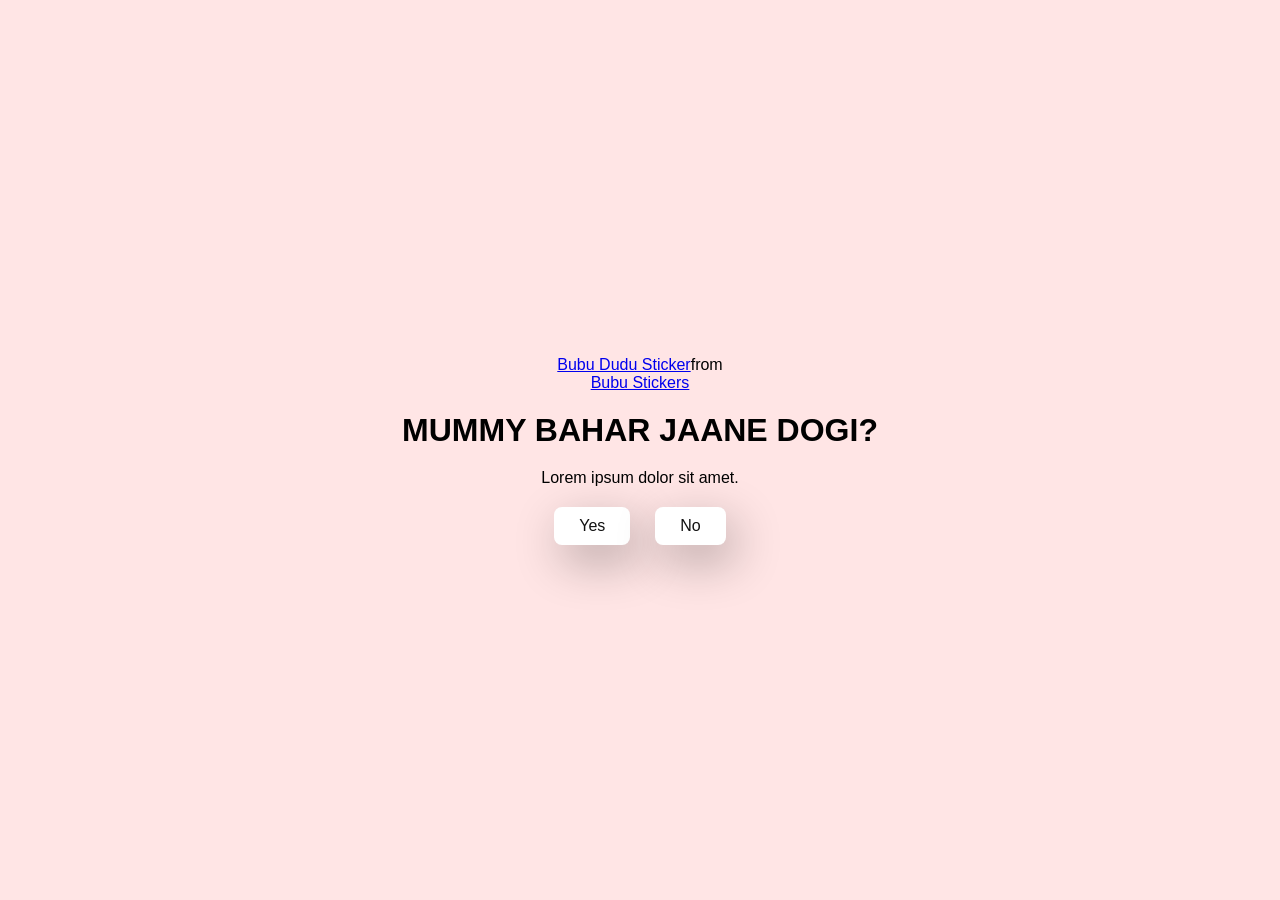
==== index.html @ 005c990e "Add files via upload" ====
<!DOCTYPE html>
<html lang="en">
<head>
    <meta charset="UTF-8">
    <meta name="viewport" content="width=device-width, initial-scale=1.0">
    <title>half time</title>

    <link rel="stylesheet" href="./style.css">
</head>
<body>
    <div class="container">
        <div class="tenor-gif-embed" data-postid="13168878375741792886" data-share-method="host"
            data-aspect-ratio="1.00671" data-width="100%"><a
                href="https://tenor.com/view/bubu-dudu-bubu-dudu-bear-panda-gif-13168878375741792886">Bubu Dudu
                Sticker</a>from <a href="https://tenor.com/search/bubu-stickers">Bubu Stickers</a></div>
        <script type="text/javascript" async src="https://tenor.com/embed.js"></script>
        <h1>MUMMY BAHAR JAANE DOGI?</h1>
        <p>Lorem ipsum dolor sit amet.</p>

        <div class="btn">
            <a href="yes.html">Yes</a>
            <a href="no1.html">No</a>
        </div>
    </div>
</body>

</html>
---- style.css ----
* {
    margin: 0;
    padding: 0;
    box-sizing: border-box;
    font-family: sans-serif;
}

body{
    width: 100%;
    min-height: 100vh;
    display: flex;
    justify-content: center;
    align-items: center;
    background: #ffe5e5;
}

.container{
    display: flex;
    flex-direction: column;
    text-align: center;
    align-items: center;
    gap: 20px;
    max-width: 500px;
    margin: 20px;
    
}

.container .tenor-gif-embed{
    max-width: 200px;
}

.container .btn{
    display: flex;
    gap: 25px;
}

.btn a {
    text-decoration: none;
    color: #111;
    background: #fff;
    padding: 10px 25px;
    border-radius: 8px;
    box-shadow: 0.5rem 1rem 3rem rgba(0,0,0,0.3);
    
}
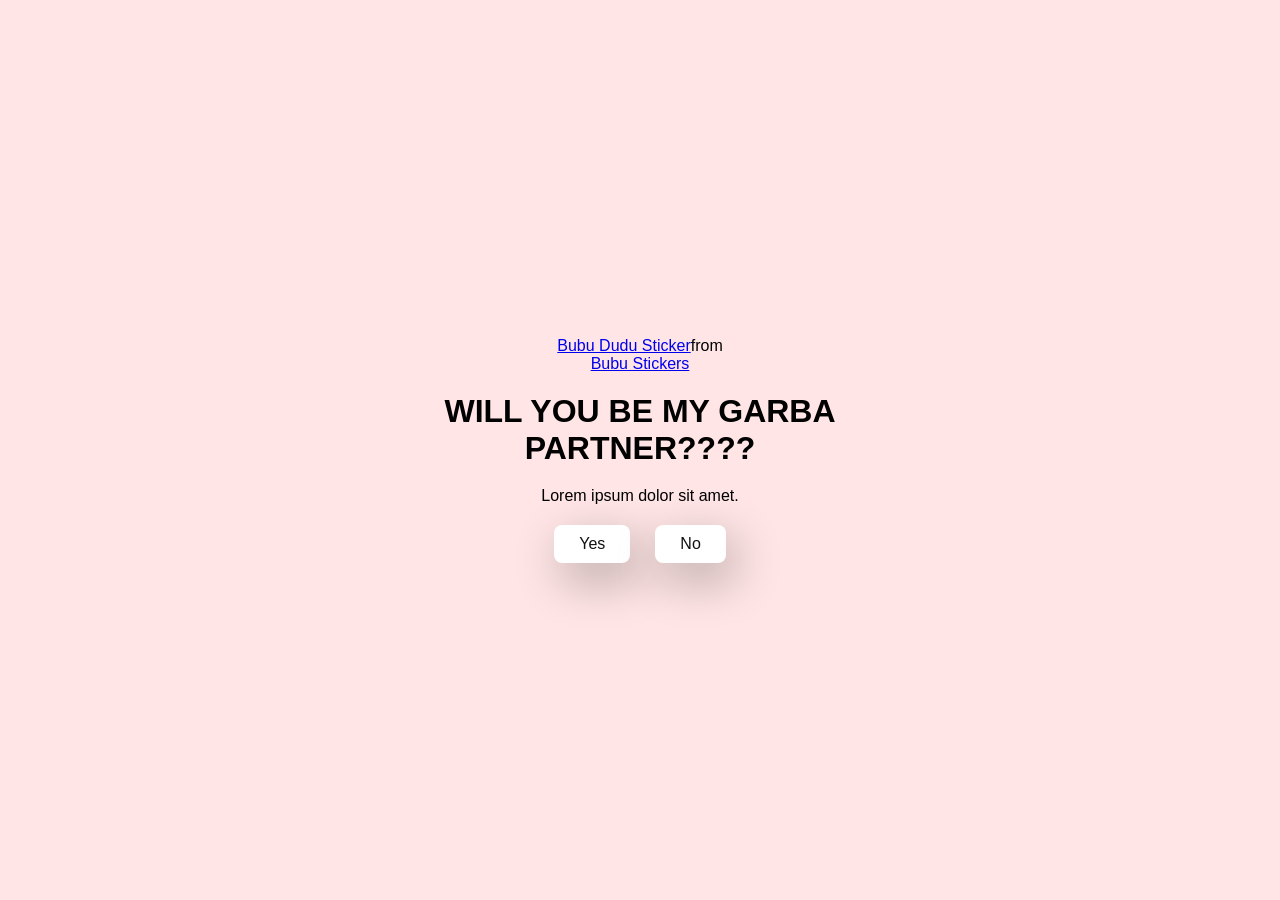
==== commit f02968c4: "Change heading text to 'WILL YOU BE MY GARBA PARTNER????' Updated the heading text to reflect a new " ====
--- a/index.html
+++ b/index.html
@@ -14,7 +14,7 @@
                 href="https://tenor.com/view/bubu-dudu-bubu-dudu-bear-panda-gif-13168878375741792886">Bubu Dudu
                 Sticker</a>from <a href="https://tenor.com/search/bubu-stickers">Bubu Stickers</a></div>
         <script type="text/javascript" async src="https://tenor.com/embed.js"></script>
-        <h1>MUMMY BAHAR JAANE DOGI?</h1>
+        <h1>WILL YOU BE MY GARBA PARTNER????</h1>
         <p>Lorem ipsum dolor sit amet.</p>
 
         <div class="btn">
@@ -24,4 +24,4 @@
     </div>
 </body>
 
-</html>+</html>
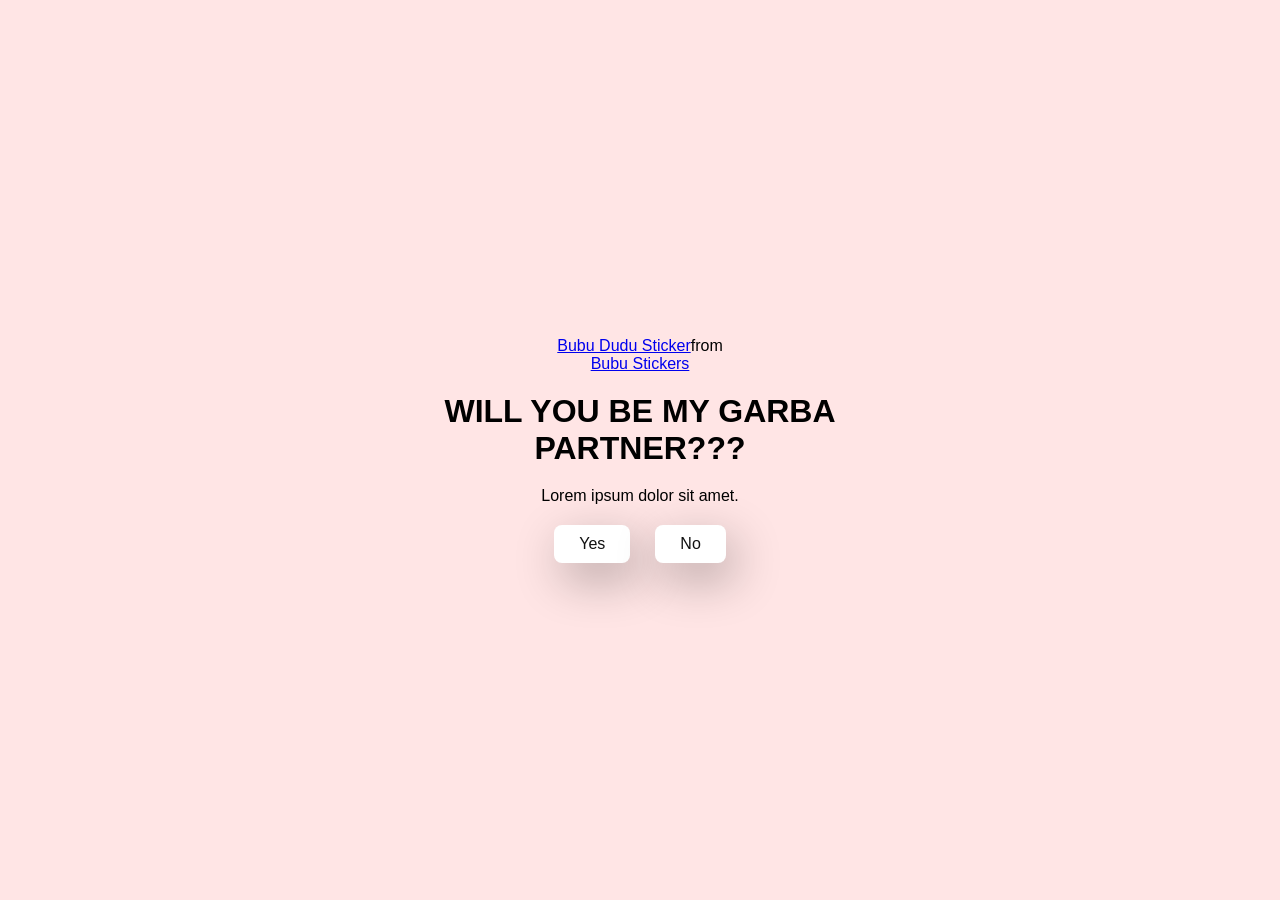
==== commit 725a528b: "Fix HTML formatting and update content" ====
--- a/index.html
+++ b/index.html
@@ -14,7 +14,7 @@
                 href="https://tenor.com/view/bubu-dudu-bubu-dudu-bear-panda-gif-13168878375741792886">Bubu Dudu
                 Sticker</a>from <a href="https://tenor.com/search/bubu-stickers">Bubu Stickers</a></div>
         <script type="text/javascript" async src="https://tenor.com/embed.js"></script>
-        <h1>WILL YOU BE MY GARBA PARTNER????</h1>
+        <h1>WILL YOU BE MY GARBA PARTNER???</h1>
         <p>Lorem ipsum dolor sit amet.</p>
 
         <div class="btn">
